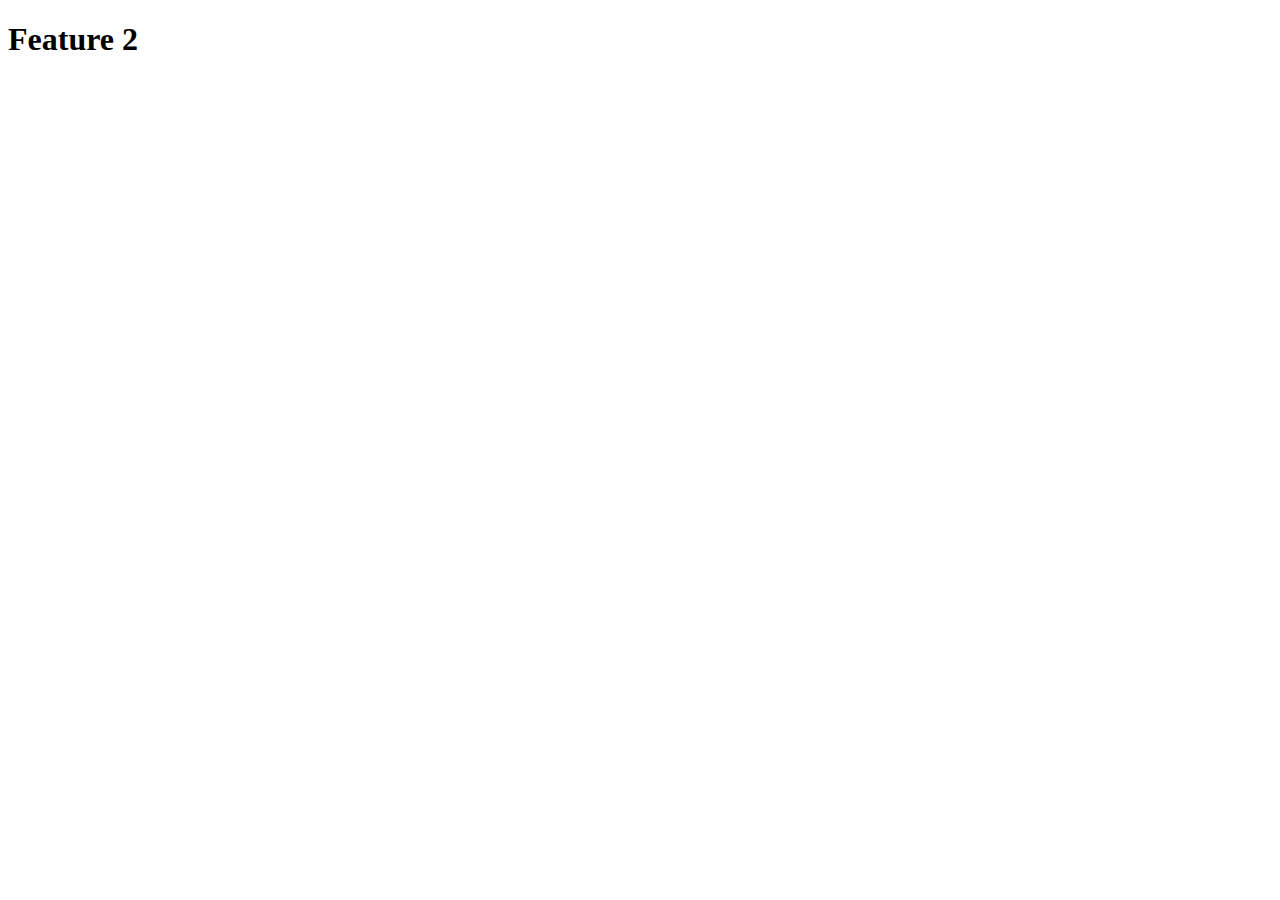
==== feature2/index.html @ 81b013d4 "feature 2" ====
<!DOCTYPE html>
<html lang="es">
<head>
	<meta charset="UTF-8">
	<meta name="viewport" content="width=device-width, initial-scale=1.0">
	<meta http-equiv="X-UA-Compatible" content="ie=edge">
	<title>Feature2</title>
</head>
<body>
	<h1>Feature 2</h1>
</body>
</html>
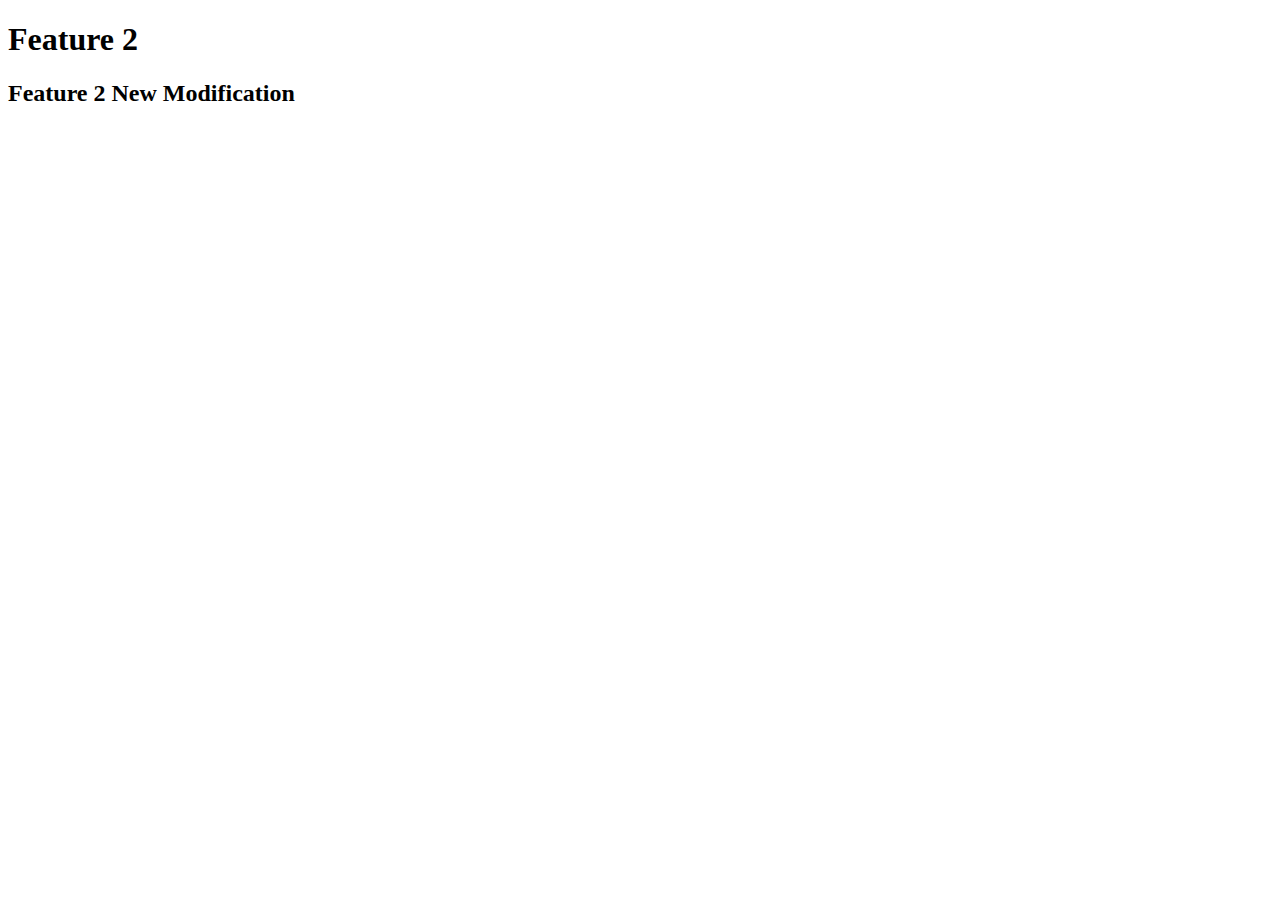
==== commit fd4761ad: "Merge branch 'feature/feature2' into develop" ====
--- a/feature2/index.html
+++ b/feature2/index.html
@@ -4,9 +4,11 @@
 	<meta charset="UTF-8">
 	<meta name="viewport" content="width=device-width, initial-scale=1.0">
 	<meta http-equiv="X-UA-Compatible" content="ie=edge">
+	<link rel="stylesheet" href="styles.css">
 	<title>Feature2</title>
 </head>
 <body>
 	<h1>Feature 2</h1>
+	<h2>Feature 2 New Modification</h2>
 </body>
 </html>